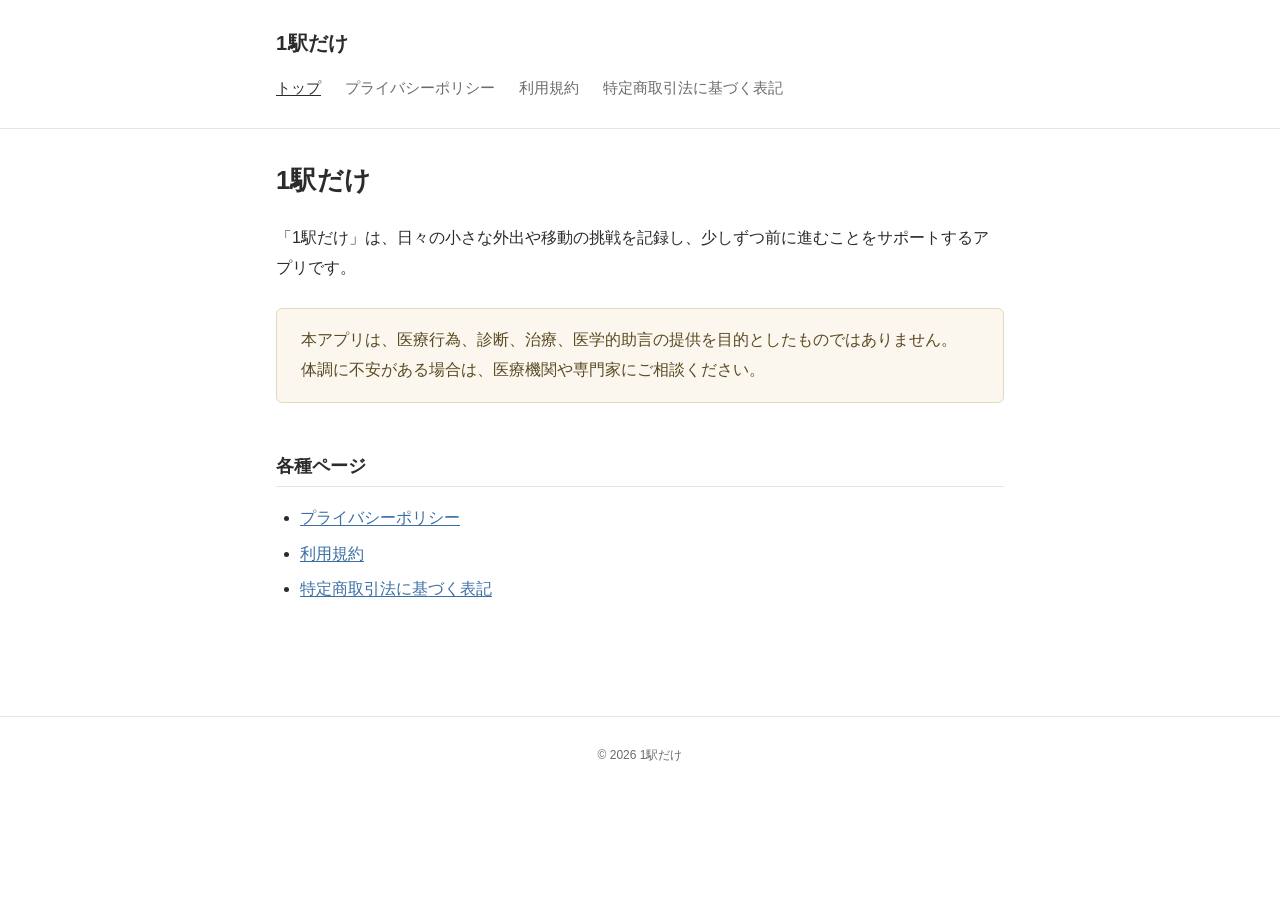
==== index.html @ 7d447e2d "プライバシポリシーの追加" ====
<!DOCTYPE html>
<html lang="ja">
<head>
  <meta charset="UTF-8">
  <meta name="viewport" content="width=device-width, initial-scale=1">
  <meta name="robots" content="index,follow">
  <title>1駅だけ</title>
  <link rel="stylesheet" href="style.css">
</head>
<body>
  <header class="site-header">
    <div class="site-header-inner">
      <p class="site-title"><a href="index.html">1駅だけ</a></p>
      <nav class="site-nav" aria-label="メインナビゲーション">
        <ul>
          <li><a href="index.html" aria-current="page">トップ</a></li>
          <li><a href="privacy.html">プライバシーポリシー</a></li>
          <li><a href="terms.html">利用規約</a></li>
          <li><a href="tokushoho.html">特定商取引法に基づく表記</a></li>
        </ul>
      </nav>
    </div>
  </header>

  <main>
    <article>
      <h1>1駅だけ</h1>

      <p class="lead">
        「1駅だけ」は、日々の小さな外出や移動の挑戦を記録し、少しずつ前に進むことをサポートするアプリです。
      </p>

      <div class="notice">
        <p>
          本アプリは、医療行為、診断、治療、医学的助言の提供を目的としたものではありません。<br>
          体調に不安がある場合は、医療機関や専門家にご相談ください。
        </p>
      </div>

      <section>
        <h2>各種ページ</h2>
        <ul>
          <li><a href="privacy.html">プライバシーポリシー</a></li>
          <li><a href="terms.html">利用規約</a></li>
          <li><a href="tokushoho.html">特定商取引法に基づく表記</a></li>
        </ul>
      </section>
    </article>
  </main>

  <footer class="site-footer">
    <div class="site-footer-inner">
      <small>&copy; 2026 1駅だけ</small>
    </div>
  </footer>
</body>
</html>
---- style.css ----
@charset "UTF-8";

:root {
  --color-bg: #ffffff;
  --color-text: #2b2b2b;
  --color-muted: #6b6b6b;
  --color-border: #e5e5e5;
  --color-link: #3a6ea5;
  --color-link-hover: #234d80;
  --color-notice-bg: #fbf7ee;
  --color-notice-border: #e3d9bf;
  --color-notice-text: #5b4a23;
  --max-width: 760px;
  --space-1: 0.5rem;
  --space-2: 1rem;
  --space-3: 1.5rem;
  --space-4: 2rem;
  --space-5: 3rem;
  --radius: 6px;
}

* {
  box-sizing: border-box;
}

html {
  -webkit-text-size-adjust: 100%;
}

body {
  margin: 0;
  background-color: var(--color-bg);
  color: var(--color-text);
  font-family: -apple-system, BlinkMacSystemFont, "Hiragino Sans",
    "Hiragino Kaku Gothic ProN", "Yu Gothic Medium", "Yu Gothic", Meiryo,
    "Helvetica Neue", Arial, sans-serif;
  font-size: 16px;
  line-height: 1.9;
  word-wrap: break-word;
  overflow-wrap: break-word;
}

a {
  color: var(--color-link);
  text-decoration: underline;
  text-underline-offset: 2px;
}

a:hover,
a:focus {
  color: var(--color-link-hover);
}

.site-header {
  border-bottom: 1px solid var(--color-border);
  background-color: #ffffff;
}

.site-header-inner {
  max-width: var(--max-width);
  margin: 0 auto;
  padding: var(--space-3) var(--space-2) var(--space-2);
}

.site-title {
  margin: 0 0 var(--space-1);
  font-size: 1.25rem;
  font-weight: 600;
  letter-spacing: 0.02em;
}

.site-title a {
  color: var(--color-text);
  text-decoration: none;
}

.site-nav ul {
  list-style: none;
  margin: 0;
  padding: 0;
  display: flex;
  flex-wrap: wrap;
  gap: var(--space-1) var(--space-3);
}

.site-nav a {
  display: inline-block;
  padding: 0.25rem 0;
  color: var(--color-muted);
  text-decoration: none;
  font-size: 0.95rem;
}

.site-nav a:hover,
.site-nav a:focus,
.site-nav a[aria-current="page"] {
  color: var(--color-text);
  text-decoration: underline;
}

main {
  max-width: var(--max-width);
  margin: 0 auto;
  padding: var(--space-4) var(--space-2) var(--space-5);
}

h1 {
  font-size: 1.6rem;
  line-height: 1.5;
  margin: 0 0 var(--space-3);
  letter-spacing: 0.01em;
}

h2 {
  font-size: 1.15rem;
  line-height: 1.6;
  margin: var(--space-5) 0 var(--space-2);
  padding-bottom: 0.4rem;
  border-bottom: 1px solid var(--color-border);
}

h3 {
  font-size: 1.02rem;
  margin: var(--space-4) 0 var(--space-1);
}

p {
  margin: 0 0 var(--space-2);
}

ul,
ol {
  margin: 0 0 var(--space-2);
  padding-left: 1.5em;
}

li {
  margin-bottom: 0.3rem;
}

.lead {
  margin-bottom: var(--space-3);
}

.notice {
  margin: var(--space-3) 0;
  padding: var(--space-2) var(--space-3);
  background-color: var(--color-notice-bg);
  border: 1px solid var(--color-notice-border);
  border-radius: var(--radius);
  color: var(--color-notice-text);
}

.notice p:last-child {
  margin-bottom: 0;
}

.contact-info {
  margin: var(--space-2) 0 0;
  padding-left: 0;
  list-style: none;
}

.contact-info li {
  margin-bottom: 0.3rem;
}

.tokushoho-list {
  margin: 0 0 var(--space-3);
  padding: 0;
  border-top: 1px solid var(--color-border);
}

.tokushoho-list dt {
  margin-top: var(--space-3);
  padding-top: var(--space-2);
  font-weight: 600;
  color: var(--color-text);
}

.tokushoho-list dt:first-of-type {
  padding-top: var(--space-3);
}

.tokushoho-list dd {
  margin: 0.4rem 0 var(--space-2);
  padding: 0 0 var(--space-2);
  border-bottom: 1px solid var(--color-border);
  color: var(--color-text);
}

.tokushoho-list dd .notice {
  margin: 0.5rem 0 0;
}

.meta-date {
  margin-top: var(--space-4);
  color: var(--color-muted);
  font-size: 0.95rem;
}

.site-footer {
  border-top: 1px solid var(--color-border);
  margin-top: var(--space-5);
}

.site-footer-inner {
  max-width: var(--max-width);
  margin: 0 auto;
  padding: var(--space-3) var(--space-2);
  color: var(--color-muted);
  font-size: 0.9rem;
  text-align: center;
}

@media (max-width: 480px) {
  body {
    font-size: 15.5px;
    line-height: 1.85;
  }
  h1 {
    font-size: 1.4rem;
  }
  h2 {
    font-size: 1.08rem;
  }
  main {
    padding: var(--space-3) var(--space-2) var(--space-4);
  }
}
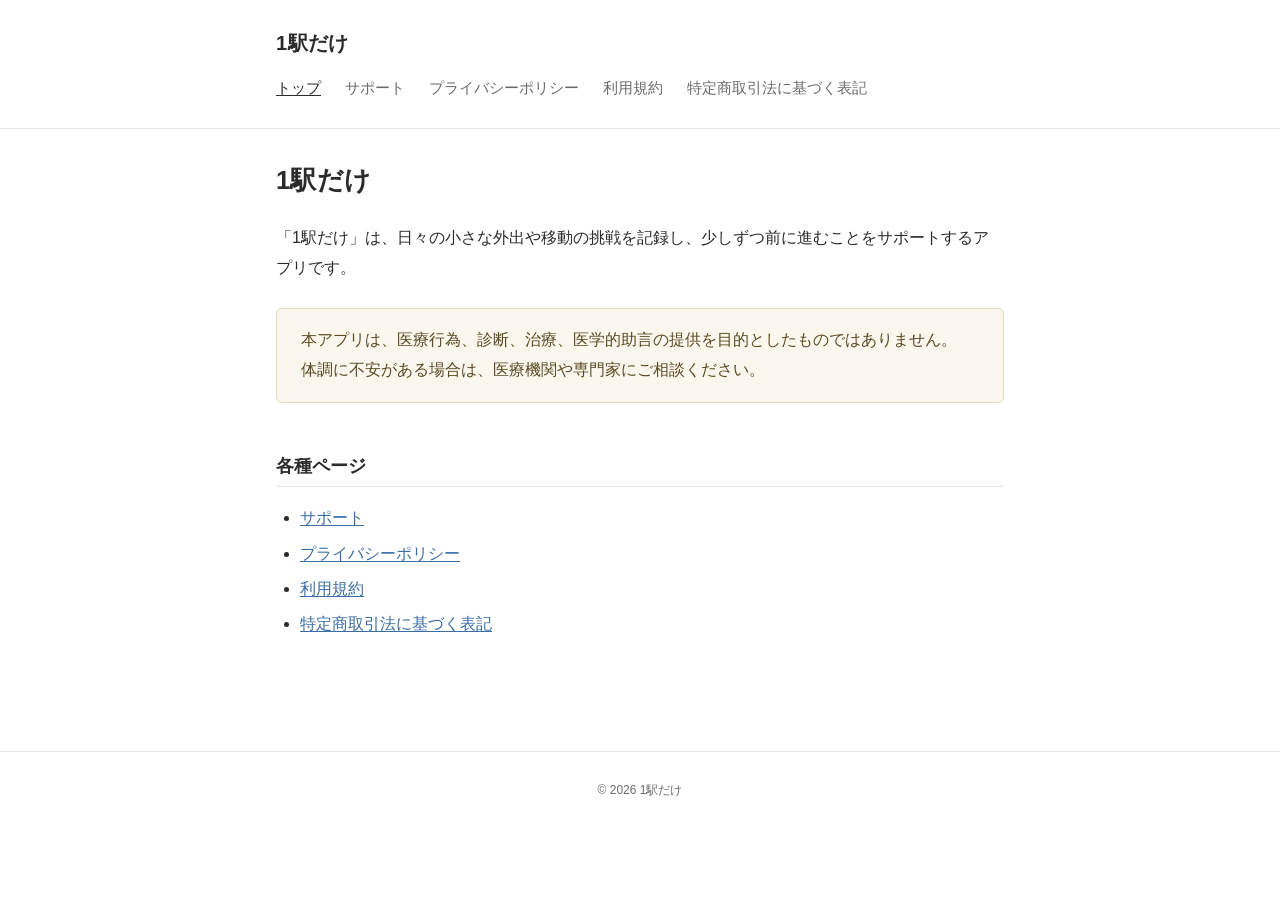
==== commit fa35d0c9: "サポートページ作成" ====
--- a/index.html
+++ b/index.html
@@ -14,6 +14,7 @@
       <nav class="site-nav" aria-label="メインナビゲーション">
         <ul>
           <li><a href="index.html" aria-current="page">トップ</a></li>
+          <li><a href="support.html">サポート</a></li>
           <li><a href="privacy.html">プライバシーポリシー</a></li>
           <li><a href="terms.html">利用規約</a></li>
           <li><a href="tokushoho.html">特定商取引法に基づく表記</a></li>
@@ -40,6 +41,7 @@
       <section>
         <h2>各種ページ</h2>
         <ul>
+          <li><a href="support.html">サポート</a></li>
           <li><a href="privacy.html">プライバシーポリシー</a></li>
           <li><a href="terms.html">利用規約</a></li>
           <li><a href="tokushoho.html">特定商取引法に基づく表記</a></li>
